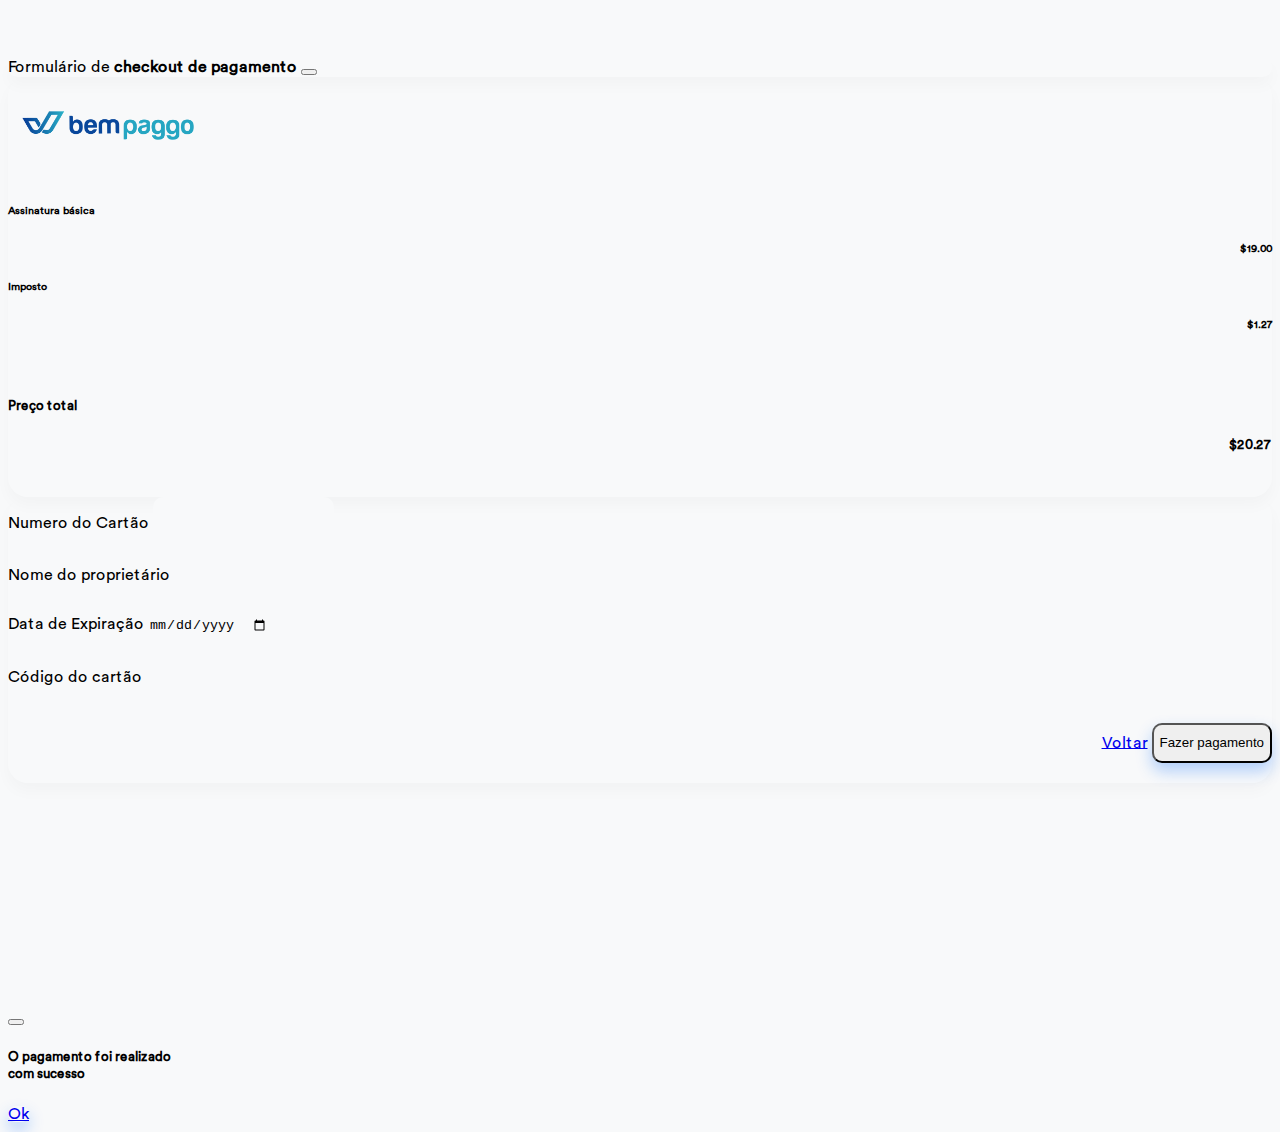
==== chackPagam.html @ e1edc2d5 "site" ====
<!DOCTYPE html>
<html lang="pt-BR">
<head>
  <meta charset="UTF-8">
  <meta name="viewport" content="width=device-width, initial-scale=1.0">
  <title>bemppago</title>
  <link rel="icon" href="img/logo-icon.png">
  <meta name="description" content="O BemPaggo é um plataforma de pagamentos online focada em cobranças online e recorrentes como cobranças de assinaturas mensalidades, semestrais, anuais e também cobranças onlines avulsas com a ajuda de links de pagamento.">
  <!--css bootstrap-->
  <link href="https://cdn.jsdelivr.net/npm/bootstrap@5.1.3/dist/css/bootstrap.min.css" rel="stylesheet" integrity="sha384-1BmE4kWBq78iYhFldvKuhfTAU6auU8tT94WrHftjDbrCEXSU1oBoqyl2QvZ6jIW3" crossorigin="anonymous">
  <!--css-->
  <link rel="stylesheet" href="css/bootstrap.css">
  <link rel="stylesheet" href="css/style.css">
  <!--js bootstrap-->
  <script src="https://cdn.jsdelivr.net/npm/bootstrap@5.1.3/dist/js/bootstrap.bundle.min.js" integrity="sha384-ka7Sk0Gln4gmtz2MlQnikT1wXgYsOg+OMhuP+IlRH9sENBO0LRn5q+8nbTov4+1p" crossorigin="anonymous"></script>
  <!--js-->
  <script src="js/bootstrap.js"></script>
  <script src="js/inptuCheck.js"></script>
</head>
<body>
  <section class="section d-flex align-items-center">
    <div class="container">
      <div class="row justify-content-center">
        <div class="col-lg-6">
          <div class="alert alert-light alert-dismissible fade show mb-4" role="alert">
            Formulário  de <strong> checkout de pagamento</strong>
            <button type="button" class="btn-close" data-bs-dismiss="alert" aria-label="Close"></button>
          </div>
          <div class="card mb-4">
            <div class="card-header mb-3">
              <img src="img/logo.png" alt="" width="200" lang="Logo bemppago">
            </div>
            <div class="card-body pb-4">
              <div class="d-flex">
                <div class="width100"><h6>Assinatura básica</h6></div>
                <div class="width100 text-right"><h6>$19.00</h6></div>
              </div>
              <div class="d-flex mt-2">
                <div class="width100"><h6>Imposto</h6></div>
                <div class="width100 text-right"><h6>$1.27</h6></div>
              </div>
            </div>
            <div class="card-footer border-top pb-3 d-flex">
              <div class="width100 text-left"><h5><b>Preço total</b></h5></div>
              <div class="width100 text-right"><h5><b>$20.27</b></h5></div>
            </div>
          </div>
          <div class="card">
            <div class="card-body pt-4">
              <form action="#">
                <div class="mb-3">
                  <label class="form-label">Numero do Cartão</label>
                  <input type="number" class="form-control form-control-chackPa">
                </div>
                <div class="mb-3">
                  <label class="form-label">Nome do proprietário</label>
                  <input type="text" class="form-control form-control-chackPa" >
                </div>
                <div class="row">
                  <div class="mb-3 col">
                    <label class="form-label">Data de Expiração</label>
                    <input type="date" class="form-control form-control-chackPa">
                  </div>
                  <div class="mb-3 col">
                    <label class="form-label">Código do cartão</label>
                    <input type="password" class="form-control form-control-chackPa" >
                  </div>
                </div>
              </form>
            </div>
            <div class="card-footer border-top mt-3">
              <a href="index.html"  class="btn btn-outline-primary boxshadowNone pt-2">Voltar</a>
              <button type="button" class="btn btn-primary" data-bs-toggle="modal" data-bs-target="#pagaMentoFeito">Fazer pagamento</button>
            </div>
          </div>
        </div>
      </div>
    </div>
  </section>
  <!--modal mensagem pagamento feito-->
    <div class="modal fade" id="pagaMentoFeito" tabindex="-1" aria-labelledby="pagaMentoFeitoLabel" aria-hidden="true">
      <div class="modal-dialog modal-sm modal-dialog-centered">
        <div class="modal-content">
          <div class="modal-header border-0 pt-4">
            <button type="button" class="btn-close" data-bs-dismiss="modal" aria-label="Close"></button>
          </div>
          <div class="modal-body text-center">
            <h5><b>O pagamento foi realizado <br> com sucesso</b></h5>
          </div>
          <div class="modal-footer border-0">
            <a href="./index.html" class="btn btn-primary">Ok</a>
          </div>
        </div>
      </div>
    </div>
  <!--modal mensagem pagamento feito-->
</body>
</html>
---- css/style.css ----
@font-face {
  font-family: CircularStdBook;
  src: url(../font/CircularStdBook.ttf);
}
body{
  font-family: CircularStdBook !important;
  background-color: #f8f9fa !important;
}
::-webkit-scrollbar {
  width: 8px;
}
::-webkit-scrollbar-thumb {
    -webkit-border-radius: 10px;background: #cecece;
}
::-webkit-scrollbar-thumb:hover {
  transition: 0.3s;
  background: #cecece;
  cursor: pointer;
}
.section{
  min-height: 100vh;
  width: 100%;
  padding-top: 50px;
  padding-bottom: 50px;
}
.card{
  border-radius: 20px !important;
  border: none !important;
  box-shadow: 0 0.5rem 1rem rgba(0, 0, 0, 0.027) !important;
}
.card-header{
  border-top-right-radius: 20px !important;
  border-top-left-radius: 20px !important;
  background: none !important;
  padding-top: 20px !important;
  padding-bottom: 20px !important;
  text-align: left;
}
.card-footer{
  border-bottom-right-radius: 20px !important;
  border-bottom-left-radius: 20px !important;
  background: none !important;
  padding-top: 20px !important;
  padding-bottom: 20px !important;
  text-align: right;
}
.btn{
  height: 40px;
  border-radius: 10px !important;
  box-shadow: 0 0.5rem 1rem #0d6dfd4f !important;
}
.form-control{
  border: none !important;
  border-radius: 10px !important;
  background-color: #f8f9fa !important;
}
.labelTitile{
  font-size: 18px;
}
.form-control-number{
  box-shadow: none !important;
  z-index: 0 !important;
}
.btn-close{
  box-shadow: none !important;
}
.alert{
  border-radius: 15px !important;
  box-shadow: 0 0.5rem 1rem rgba(0, 0, 0, 0.027) !important;
}
.form-control-chackPa{
  height: 50px !important;
  box-shadow: none !important;
}
.width100{
  width: 100%;
}
.text-right{
  text-align: right;
}
.text-left{
  text-align: left !important;
}
.boxshadowNone{
  box-shadow: none !important;
}
.modal-content{
  border: none !important;
  border-radius: 20px;
}
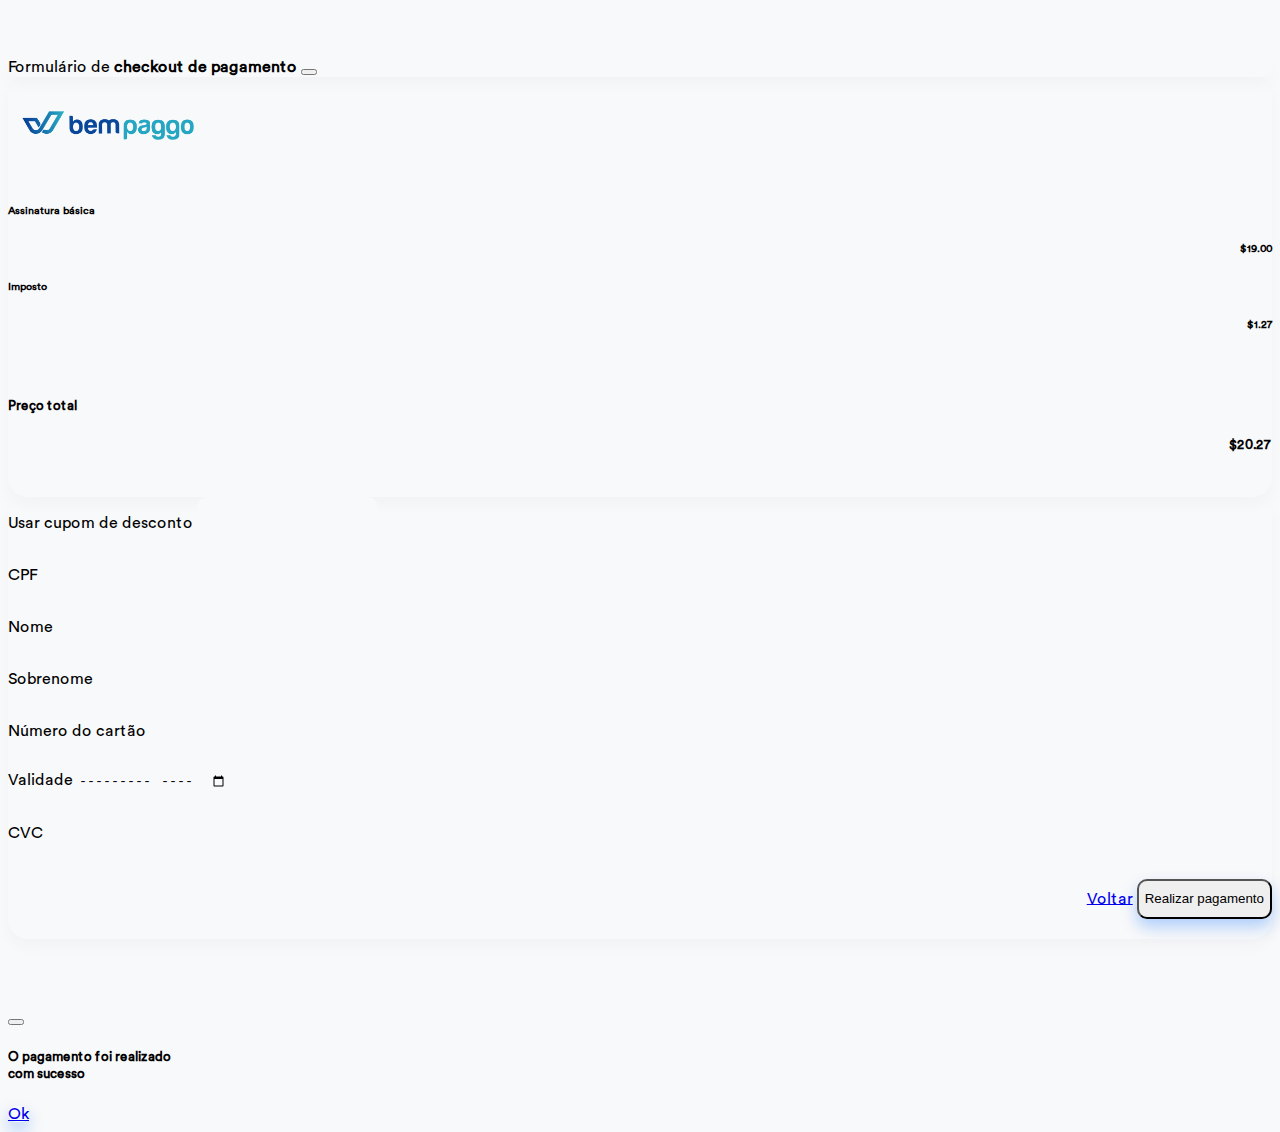
==== commit ed84b827: "site" ====
--- a/chackPagam.html
+++ b/chackPagam.html
@@ -9,12 +9,11 @@
   <!--css bootstrap-->
   <link href="https://cdn.jsdelivr.net/npm/bootstrap@5.1.3/dist/css/bootstrap.min.css" rel="stylesheet" integrity="sha384-1BmE4kWBq78iYhFldvKuhfTAU6auU8tT94WrHftjDbrCEXSU1oBoqyl2QvZ6jIW3" crossorigin="anonymous">
   <!--css-->
-  <link rel="stylesheet" href="css/bootstrap.css">
   <link rel="stylesheet" href="css/style.css">
   <!--js bootstrap-->
   <script src="https://cdn.jsdelivr.net/npm/bootstrap@5.1.3/dist/js/bootstrap.bundle.min.js" integrity="sha384-ka7Sk0Gln4gmtz2MlQnikT1wXgYsOg+OMhuP+IlRH9sENBO0LRn5q+8nbTov4+1p" crossorigin="anonymous"></script>
   <!--js-->
-  <script src="js/bootstrap.js"></script>
+  <script src="js/masc_cpf.js"></script>
   <script src="js/inptuCheck.js"></script>
 </head>
 <body>
@@ -49,28 +48,42 @@
             <div class="card-body pt-4">
               <form action="#">
                 <div class="mb-3">
-                  <label class="form-label">Numero do Cartão</label>
-                  <input type="number" class="form-control form-control-chackPa">
+                  <label class="form-label">Usar cupom de desconto</label>
+                  <input type="text" class="form-control form-control-chackPa">
                 </div>
                 <div class="mb-3">
-                  <label class="form-label">Nome do proprietário</label>
-                  <input type="text" class="form-control form-control-chackPa" >
+                  <label class="form-label">CPF</label>
+                  <input type="text" class="form-control form-control-chackPa" oninput="mascara(this)">
                 </div>
                 <div class="row">
                   <div class="mb-3 col">
-                    <label class="form-label">Data de Expiração</label>
-                    <input type="date" class="form-control form-control-chackPa">
+                    <label class="form-label">Nome</label>
+                    <input type="text" class="form-control form-control-chackPa">
                   </div>
                   <div class="mb-3 col">
-                    <label class="form-label">Código do cartão</label>
-                    <input type="password" class="form-control form-control-chackPa" >
+                    <label class="form-label">Sobrenome</label>
+                    <input type="text" class="form-control form-control-chackPa">
+                  </div>
+                </div>
+                <div class="mb-3">
+                  <label class="form-label">Número do cartão</label>
+                  <input type="number" class="form-control form-control-chackPa" pattern="/^-?\d+\.?\d*$/" onKeyPress="if(this.value.length==16) return false;">
+                </div>
+                <div class="row">
+                  <div class="mb-3 col">
+                    <label class="form-label">Validade</label>
+                    <input type="month" class="form-control form-control-chackPa">
+                  </div>
+                  <div class="mb-3 col">
+                    <label class="form-label">CVC</label>
+                    <input type="number" class="form-control form-control-chackPa" pattern="/^-?\d+\.?\d*$/" onKeyPress="if(this.value.length==4) return false;">
                   </div>
                 </div>
               </form>
             </div>
             <div class="card-footer border-top mt-3">
               <a href="index.html"  class="btn btn-outline-primary boxshadowNone pt-2">Voltar</a>
-              <button type="button" class="btn btn-primary" data-bs-toggle="modal" data-bs-target="#pagaMentoFeito">Fazer pagamento</button>
+              <button type="button" class="btn btn-primary" data-bs-toggle="modal" data-bs-target="#pagaMentoFeito">Realizar pagamento</button>
             </div>
           </div>
         </div>
--- a/css/style.css
+++ b/css/style.css
@@ -24,53 +24,53 @@
   padding-bottom: 50px;
 }
 .card{
-  border-radius: 20px !important;
-  border: none !important;
-  box-shadow: 0 0.5rem 1rem rgba(0, 0, 0, 0.027) !important;
+  border-radius: 20px;
+  border: none ;
+  box-shadow: 0 0.5rem 1rem rgba(0, 0, 0, 0.027);
 }
 .card-header{
-  border-top-right-radius: 20px !important;
-  border-top-left-radius: 20px !important;
-  background: none !important;
-  padding-top: 20px !important;
-  padding-bottom: 20px !important;
+  border-top-right-radius: 20px;
+  border-top-left-radius: 20px;
+  background: none;
+  padding-top: 20px;
+  padding-bottom: 20px;
   text-align: left;
 }
 .card-footer{
-  border-bottom-right-radius: 20px !important;
-  border-bottom-left-radius: 20px !important;
-  background: none !important;
-  padding-top: 20px !important;
-  padding-bottom: 20px !important;
+  border-bottom-right-radius: 20px;
+  border-bottom-left-radius: 20px;
+  background: none;
+  padding-top: 20px;
+  padding-bottom: 20px;
   text-align: right;
 }
 .btn{
   height: 40px;
   border-radius: 10px !important;
-  box-shadow: 0 0.5rem 1rem #0d6dfd4f !important;
+  box-shadow: 0 0.5rem 1rem #0d6dfd4f;
 }
 .form-control{
-  border: none !important;
-  border-radius: 10px !important;
-  background-color: #f8f9fa !important;
+  border: none;
+  border-radius: 10px;
+  background-color: #f8f9fa;
 }
 .labelTitile{
   font-size: 18px;
 }
 .form-control-number{
-  box-shadow: none !important;
-  z-index: 0 !important;
+  box-shadow: none;
+  z-index: 0;
 }
 .btn-close{
-  box-shadow: none !important;
+  box-shadow: none;
 }
 .alert{
-  border-radius: 15px !important;
-  box-shadow: 0 0.5rem 1rem rgba(0, 0, 0, 0.027) !important;
+  border-radius: 15px;
+  box-shadow: 0 0.5rem 1rem rgba(0, 0, 0, 0.027);
 }
 .form-control-chackPa{
-  height: 50px !important;
-  box-shadow: none !important;
+  height: 50px;
+  box-shadow: none;
 }
 .width100{
   width: 100%;
@@ -79,12 +79,12 @@
   text-align: right;
 }
 .text-left{
-  text-align: left !important;
+  text-align: left;
 }
 .boxshadowNone{
-  box-shadow: none !important;
+  box-shadow: none;
 }
 .modal-content{
-  border: none !important;
+  border: none;
   border-radius: 20px;
 }
